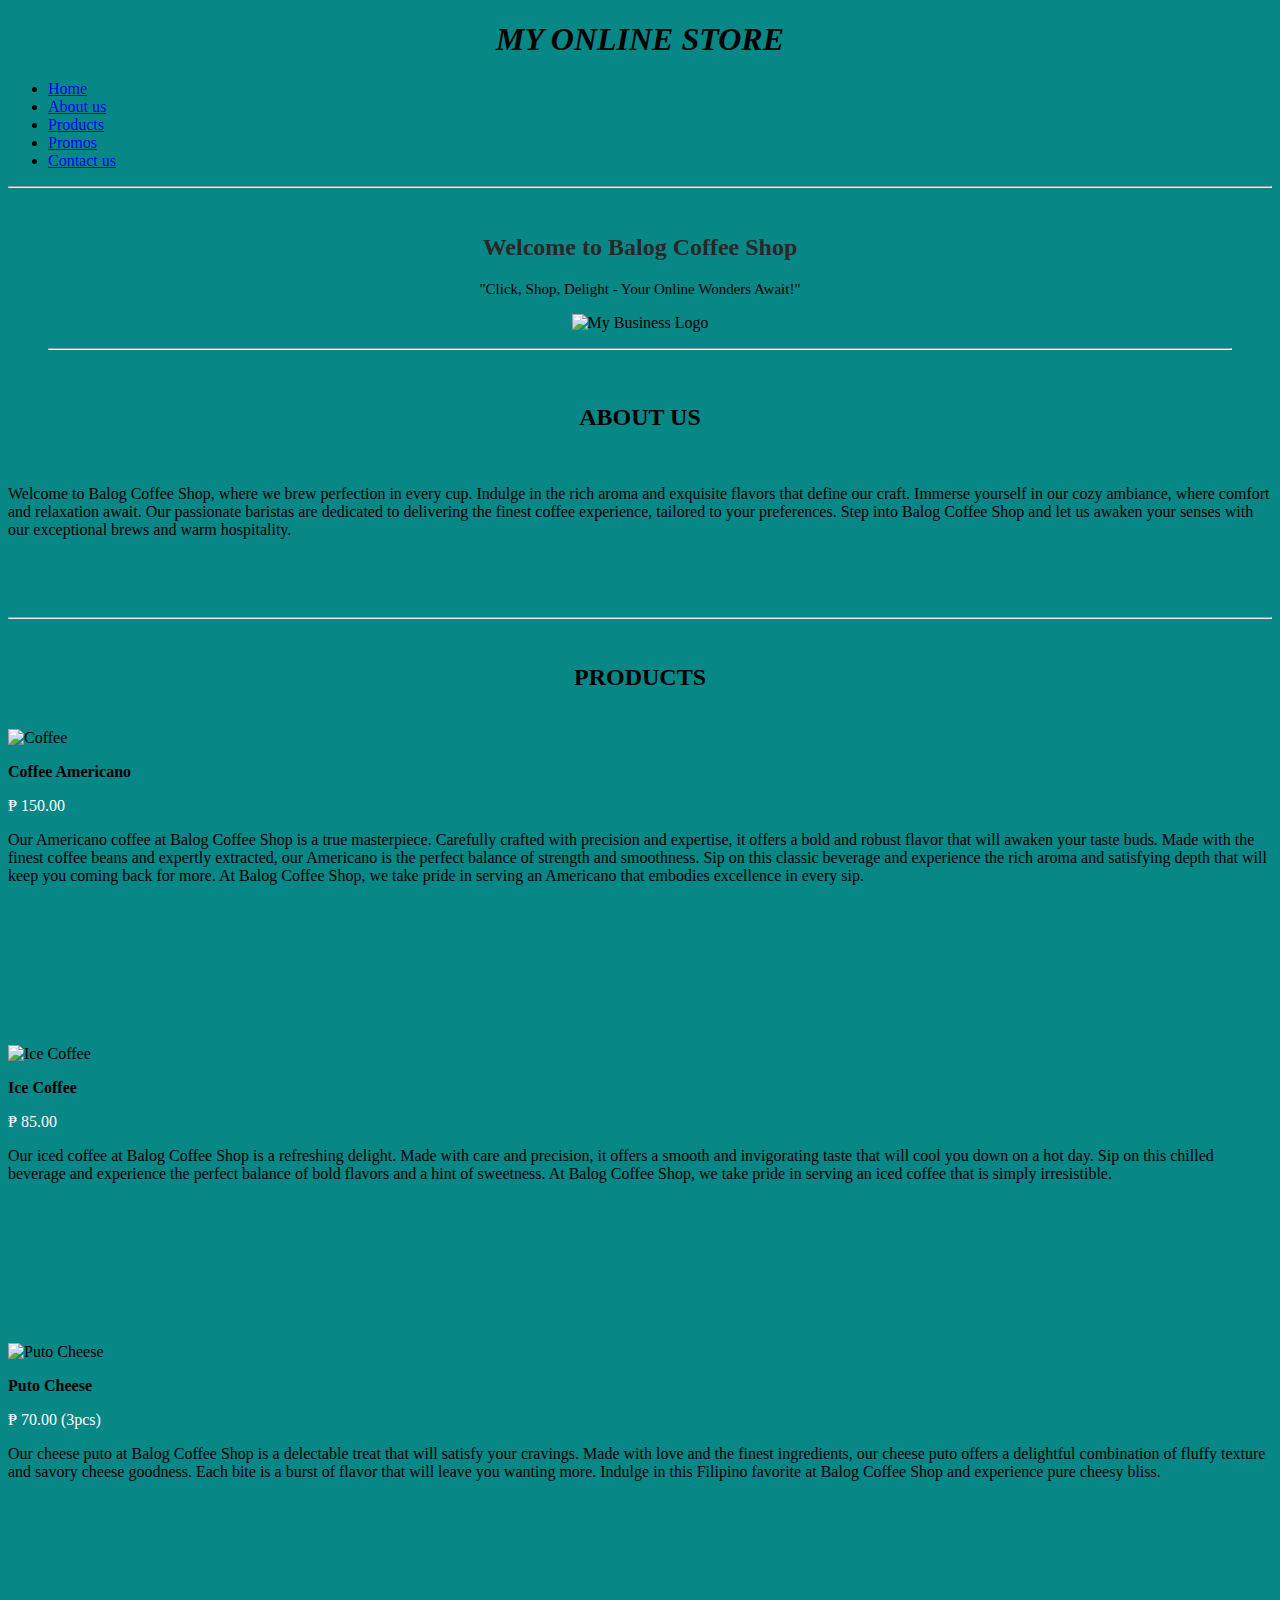
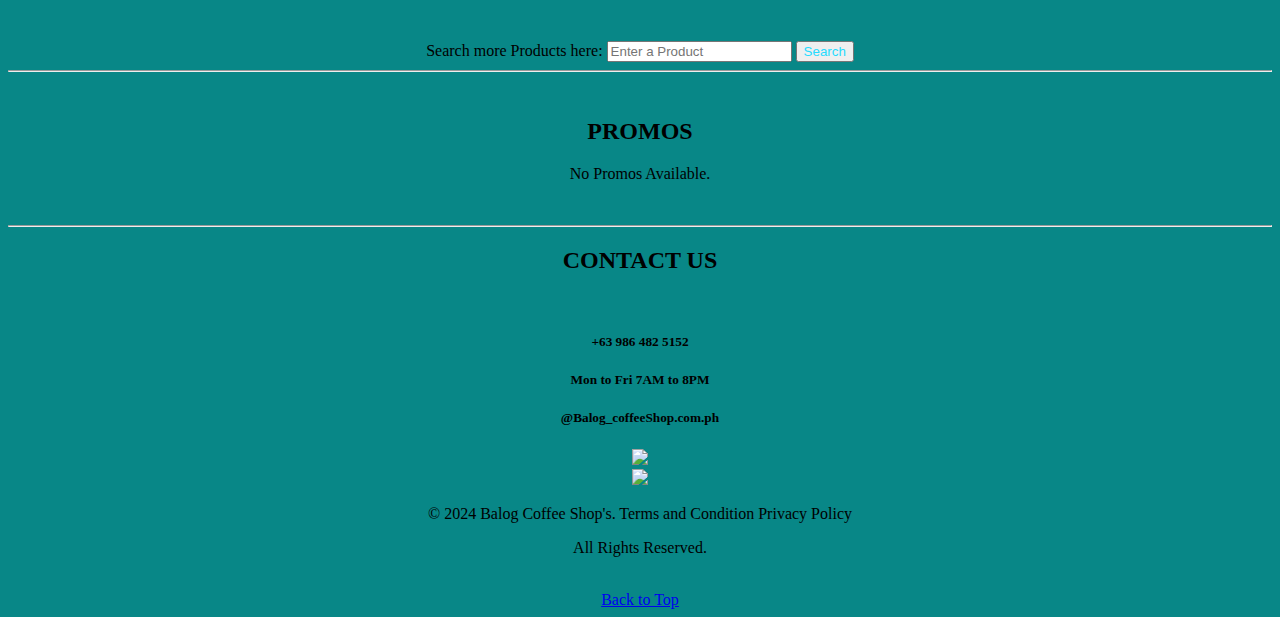
==== index.html @ 1e1bd7a6 "Add files via upload" ====
<!DOCTYPE html>
<html lang="en">

<head>
    <meta charset="UTF-8">
    <meta name="viewport" content="width=device-width, initial-scale=1.0">
    <title>MY ONLINE STORE</title>
</head>

<body style="background-color: rgb(8, 135, 135);">
    <header>
        <h1><i><center>MY ONLINE STORE</center></i></h1>
        <ul>
            <li><a href="index.html">Home</a></li>
            <li><a href="#About us">About us</a></li>
            <li><a href="#Products">Products</a></li>
            <li><a href="#Promos">Promos</a></li>
            <li><a href="#Contact us">Contact us</a></li>
        </ul>
    </header>

    <hr>

    <main>
        <article id="Home">
            <section>
                <br>
                <center><b>
                        <h2 style="color: rgb(40, 40, 40);">Welcome to Balog Coffee Shop</h2>
                    </b></center>
                <center>
                    <p style="font-size: 15px;">"Click, Shop, Delight - Your Online Wonders Await!"</p>
                </center>
            </section>

            <section>
                <figure>
                    <center>
                        <img src="my logo.png" alt="My Business Logo" height="350" width="350">
                    </center>
                    <figcaption style="font-weight: bold;">
                        <p></p>
                        <hr>
                    </figcaption>
                    <p></p>
                </figure>
            </section>

            <section>
                <article id="About us">
                    <br>
                    <h2><center>ABOUT US</center></h2>
                    <br>
                    <p>
                        Welcome to Balog Coffee Shop, where we brew perfection in every cup. Indulge in the rich aroma and exquisite flavors that define our craft. Immerse yourself in our cozy ambiance, where comfort and relaxation await. Our passionate baristas are dedicated to delivering the finest coffee experience, tailored to your preferences. Step into Balog Coffee Shop and let us awaken your senses with our exceptional brews and warm hospitality.
                    </p>
                    <br><br><br>
                    <hr>
                </article>

                <article id="Products">
                    <br>
                    <h2><center>PRODUCTS</center></h2>
                    <br>
                    <img src="coffee.png" height="180" alt="Coffee">
                    <p><strong>Coffee Americano</strong></p>
                    <p style="color: rgb(255, 255, 255);">₱ 150.00</p>
                    <p>
                        Our Americano coffee at Balog Coffee Shop is a true masterpiece. Carefully crafted with precision and expertise, it offers a bold and robust flavor that will awaken your taste buds. Made with the finest coffee beans and expertly extracted, our Americano is the perfect balance of strength and smoothness. Sip on this classic beverage and experience the rich aroma and satisfying depth that will keep you coming back for more. At Balog Coffee Shop, we take pride in serving an Americano that embodies excellence in every sip.
                    </p>
                    <br>
                    <br>
                    <br>
                    <br>
                    <br>
                    <br>
                    <br>
                    <br>
                    <img src="ice coffee.png" height="350" alt="Ice Coffee">
                    <p><strong>Ice Coffee</strong></p>
                    <p style="color: rgb(255, 255, 255);">₱ 85.00</p>
                    <p>
                        Our iced coffee at Balog Coffee Shop is a refreshing delight. Made with care and precision, it offers a smooth and invigorating taste that will cool you down on a hot day. Sip on this chilled beverage and experience the perfect balance of bold flavors and a hint of sweetness. At Balog Coffee Shop, we take pride in serving an iced coffee that is simply irresistible.
                    </p>
                    <br>
                    <br>
                    <br>
                    <br>
                    <br>
                    <br>
                    <br>
                    <br>
                    <img src="cheese puto.png" height="180" alt="Puto Cheese">
                    <p><strong>Puto Cheese</strong></p>
                    <p style="color: rgb(255, 254, 254);">₱ 70.00 (3pcs)</p>
                    <p>
                        Our cheese puto at Balog Coffee Shop is a delectable treat that will satisfy your cravings. Made with love and the finest ingredients, our cheese puto offers a delightful combination of fluffy texture and savory cheese goodness. Each bite is a burst of flavor that will leave you wanting more. Indulge in this Filipino favorite at Balog Coffee Shop and experience pure cheesy bliss.
                    </p>
                    <br>
                    <br>
                    <br>
                    <br>
                    <br>
                    <br>
                    <br>
                    <br>
                    <center>
                        Search more Products here: <input type="Search" placeholder="Enter a Product">
                        <input type="submit" style="color:rgb(38, 219, 255);" value="Search"></form>
                    </center>
                    <hr>
                </article>

                <article id="Promos">
                    <br>
                    <h2><center>PROMOS</center></h2>
                    <p><center>No Promos Available.</center></p>
                    <br>
                    <hr>
                <article id="Contact us">

                <h2><center>CONTACT US</center></h2>
                <br>
                <h5><center>+63 986 482 5152</center></h5>
                <h5><center>Mon to Fri 7AM to 8PM</center></h5>
                <h5><center>@Balog_coffeeShop.com.ph</center></h5>
                <center>
                    <img src="fb logo.png" height="100">
                </center>
                <center>
                    <img src="my logo.png" height="200">
                </center>

                <footer style="text-align: center;">
                    <p>© 2024 Balog Coffee Shop's. Terms and Condition Privacy Policy</p>
                    <p><center>All Rights Reserved.</center></p>
                    <br>
                    <a href="#Top">Back to Top</a>
                </footer>
            </section>
        </article>
    </main>

</body>

</html>
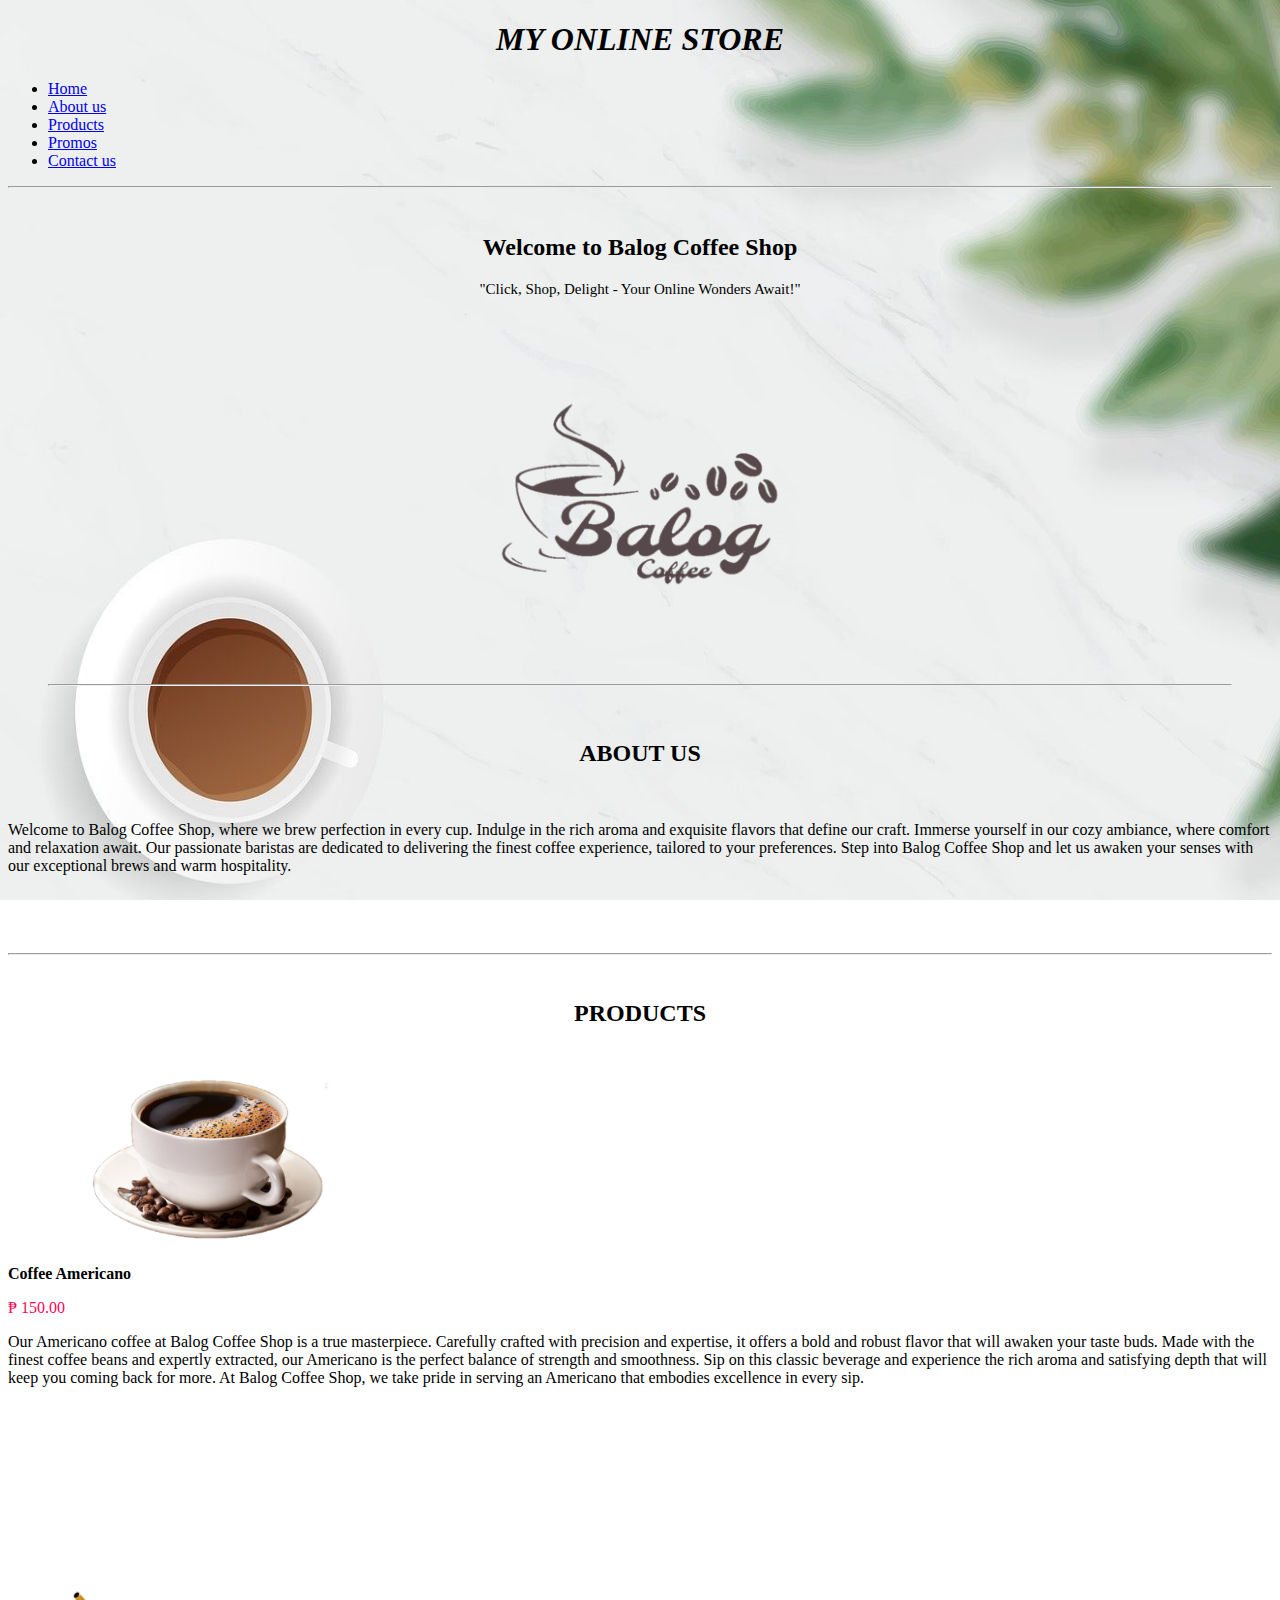
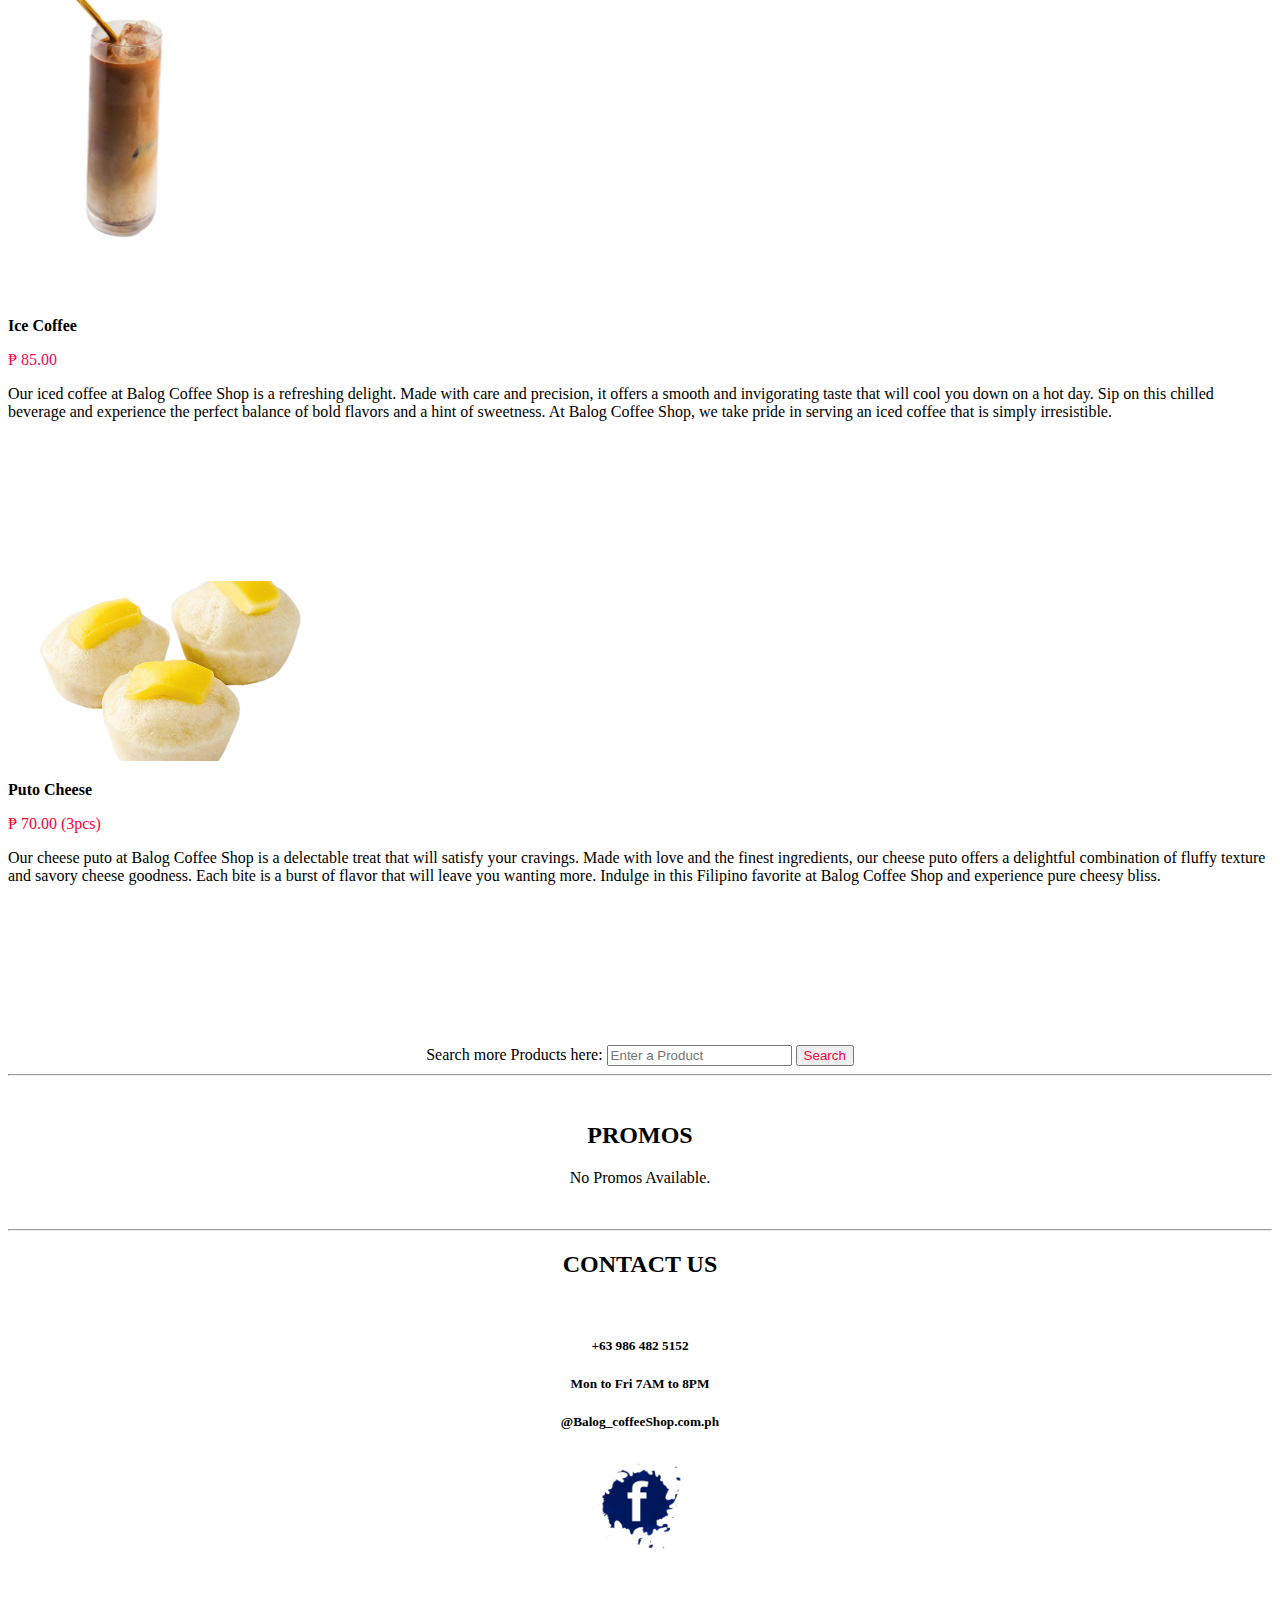
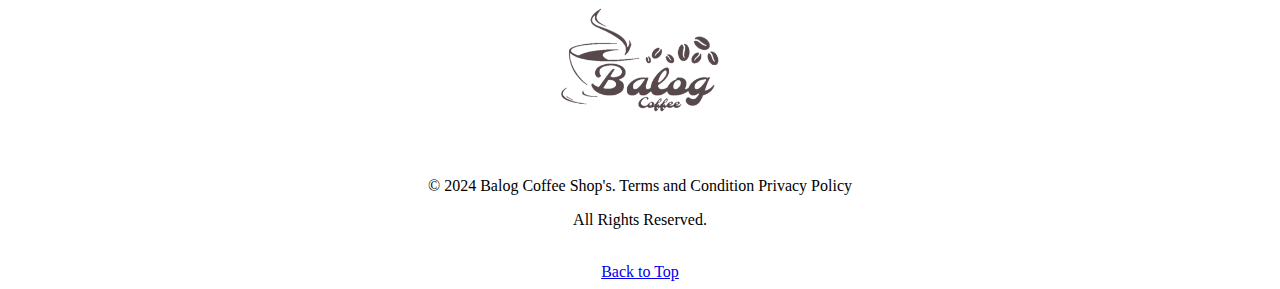
==== commit ff0f255b: "Add files via upload" ====
--- a/index.html
+++ b/index.html
@@ -7,8 +7,19 @@
     <title>MY ONLINE STORE</title>
 </head>
 
-<body style="background-color: rgb(8, 135, 135);">
-    <header>
+<style>
+    body{
+         background-image: url('back coffe.jpg');
+         background-repeat: no-repeat;
+         background-attachment: fixed;
+         background-size: 100% 100%;
+
+        } 
+
+    </style>
+    <body id="top">
+         <header>
+
         <h1><i><center>MY ONLINE STORE</center></i></h1>
         <ul>
             <li><a href="index.html">Home</a></li>
@@ -26,7 +37,7 @@
             <section>
                 <br>
                 <center><b>
-                        <h2 style="color: rgb(40, 40, 40);">Welcome to Balog Coffee Shop</h2>
+                        <h2 style="color: rgb(0, 0, 0);">Welcome to Balog Coffee Shop</h2>
                     </b></center>
                 <center>
                     <p style="font-size: 15px;">"Click, Shop, Delight - Your Online Wonders Await!"</p>
@@ -64,7 +75,7 @@
                     <br>
                     <img src="coffee.png" height="180" alt="Coffee">
                     <p><strong>Coffee Americano</strong></p>
-                    <p style="color: rgb(255, 255, 255);">₱ 150.00</p>
+                    <p style="color: rgb(255, 5, 84);">₱ 150.00</p>
                     <p>
                         Our Americano coffee at Balog Coffee Shop is a true masterpiece. Carefully crafted with precision and expertise, it offers a bold and robust flavor that will awaken your taste buds. Made with the finest coffee beans and expertly extracted, our Americano is the perfect balance of strength and smoothness. Sip on this classic beverage and experience the rich aroma and satisfying depth that will keep you coming back for more. At Balog Coffee Shop, we take pride in serving an Americano that embodies excellence in every sip.
                     </p>
@@ -78,7 +89,7 @@
                     <br>
                     <img src="ice coffee.png" height="350" alt="Ice Coffee">
                     <p><strong>Ice Coffee</strong></p>
-                    <p style="color: rgb(255, 255, 255);">₱ 85.00</p>
+                    <p style="color: rgb(255, 4, 79);">₱ 85.00</p>
                     <p>
                         Our iced coffee at Balog Coffee Shop is a refreshing delight. Made with care and precision, it offers a smooth and invigorating taste that will cool you down on a hot day. Sip on this chilled beverage and experience the perfect balance of bold flavors and a hint of sweetness. At Balog Coffee Shop, we take pride in serving an iced coffee that is simply irresistible.
                     </p>
@@ -92,7 +103,7 @@
                     <br>
                     <img src="cheese puto.png" height="180" alt="Puto Cheese">
                     <p><strong>Puto Cheese</strong></p>
-                    <p style="color: rgb(255, 254, 254);">₱ 70.00 (3pcs)</p>
+                    <p style="color: rgb(255, 0, 51);">₱ 70.00 (3pcs)</p>
                     <p>
                         Our cheese puto at Balog Coffee Shop is a delectable treat that will satisfy your cravings. Made with love and the finest ingredients, our cheese puto offers a delightful combination of fluffy texture and savory cheese goodness. Each bite is a burst of flavor that will leave you wanting more. Indulge in this Filipino favorite at Balog Coffee Shop and experience pure cheesy bliss.
                     </p>
@@ -106,7 +117,7 @@
                     <br>
                     <center>
                         Search more Products here: <input type="Search" placeholder="Enter a Product">
-                        <input type="submit" style="color:rgb(38, 219, 255);" value="Search"></form>
+                        <input type="submit" style="color:rgb(255, 0, 68);" value="Search"></form>
                     </center>
                     <hr>
                 </article>
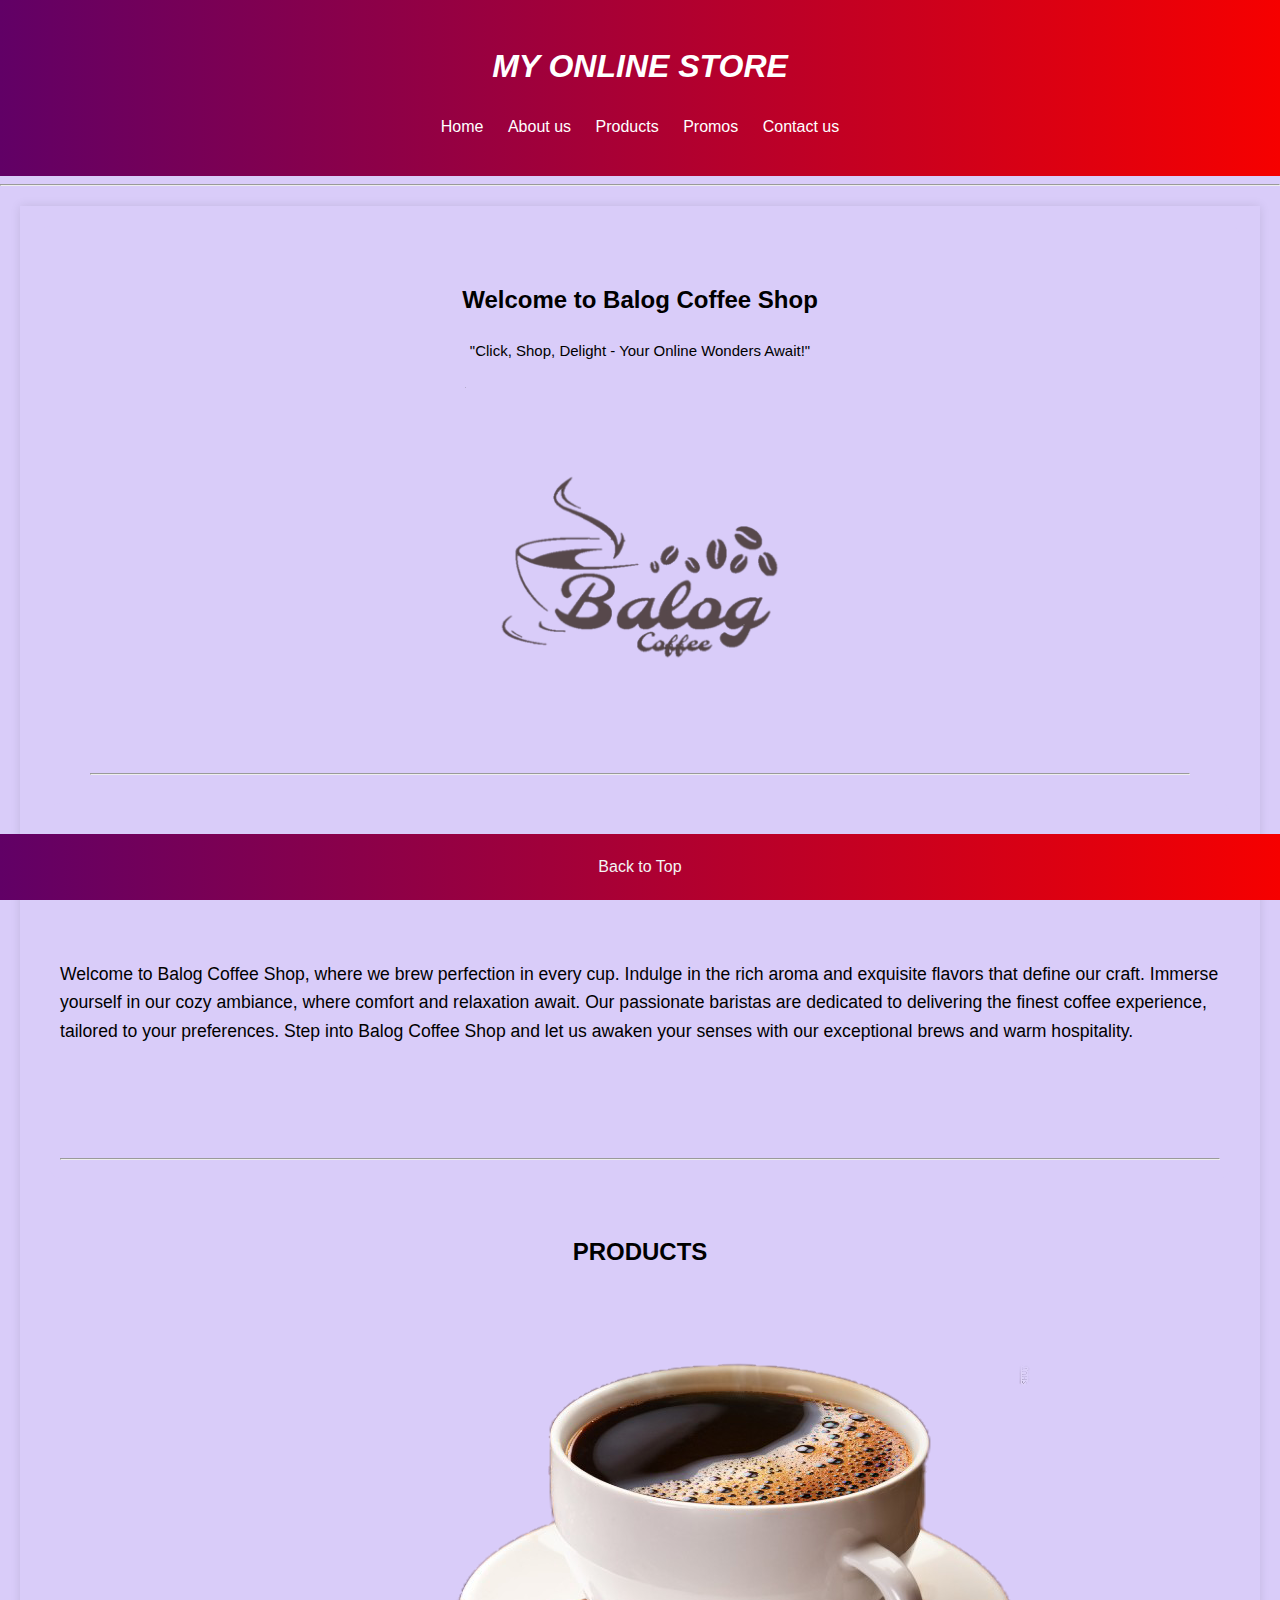
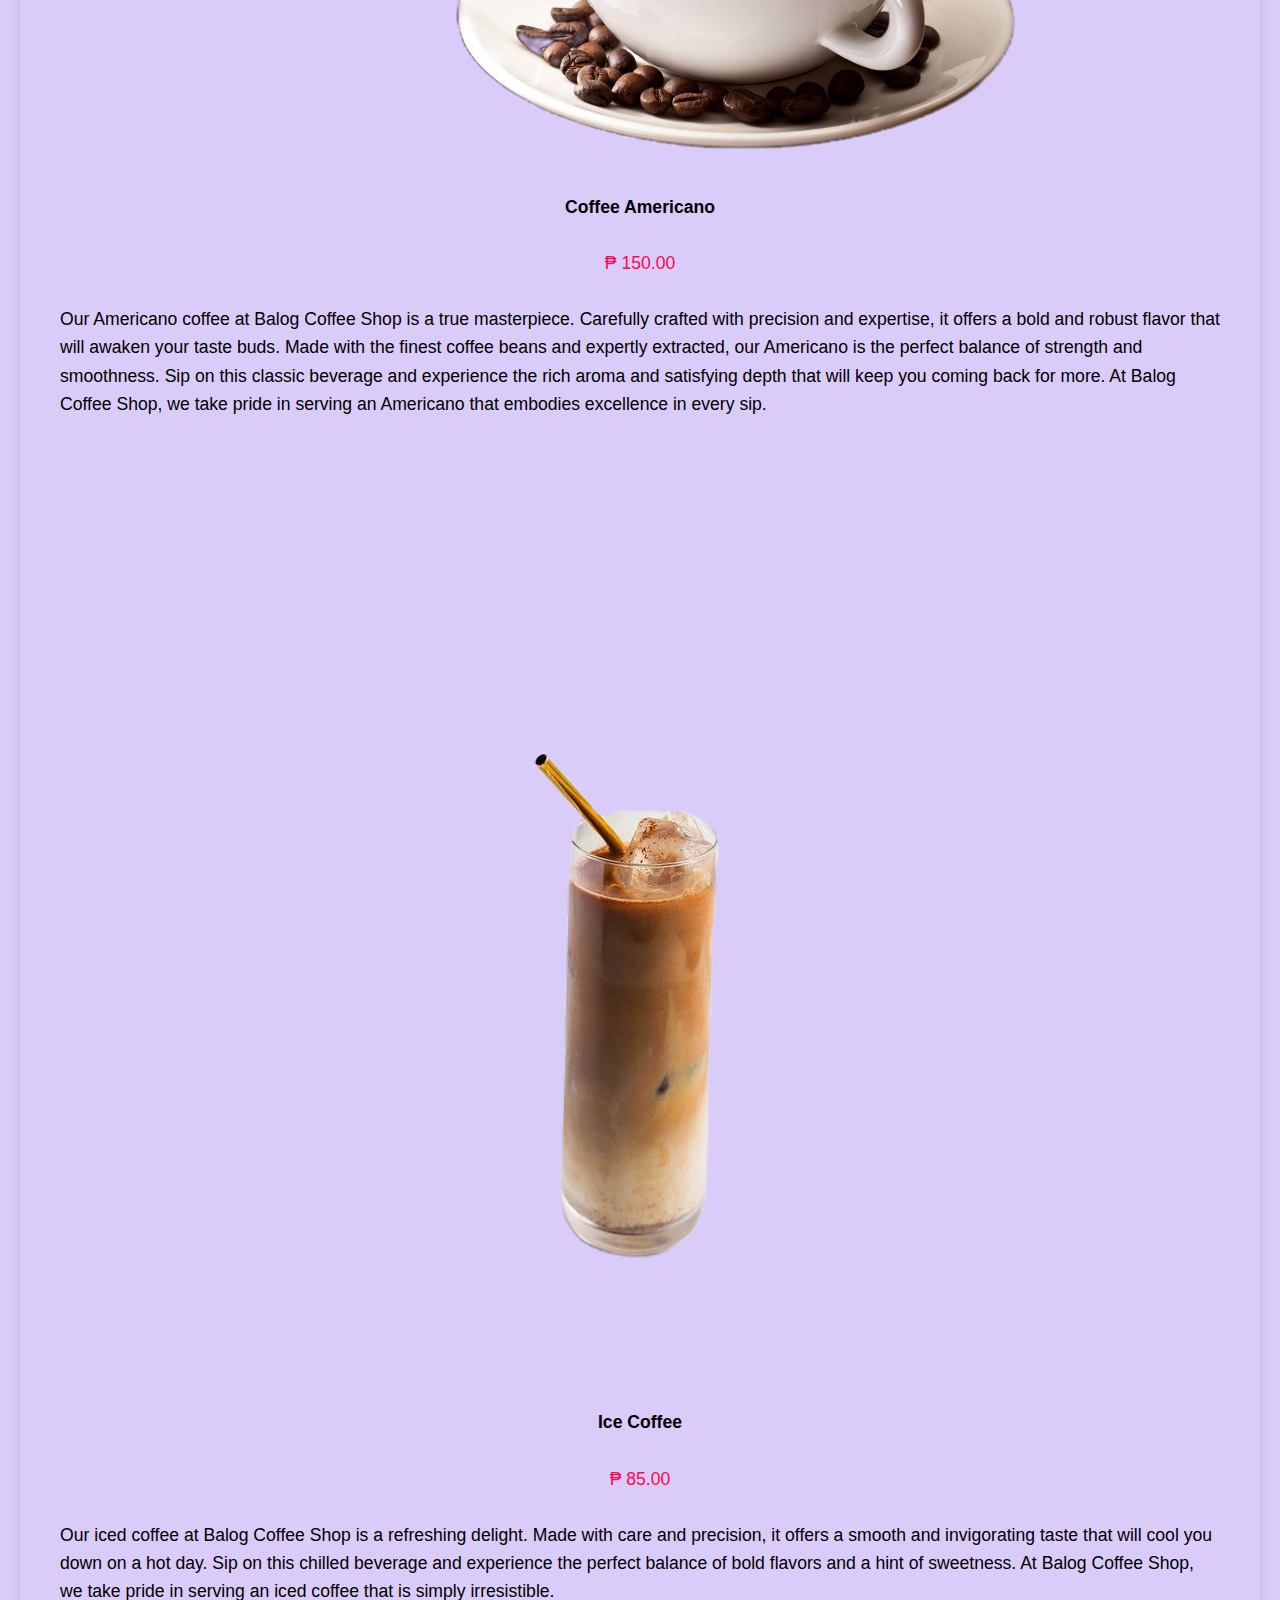
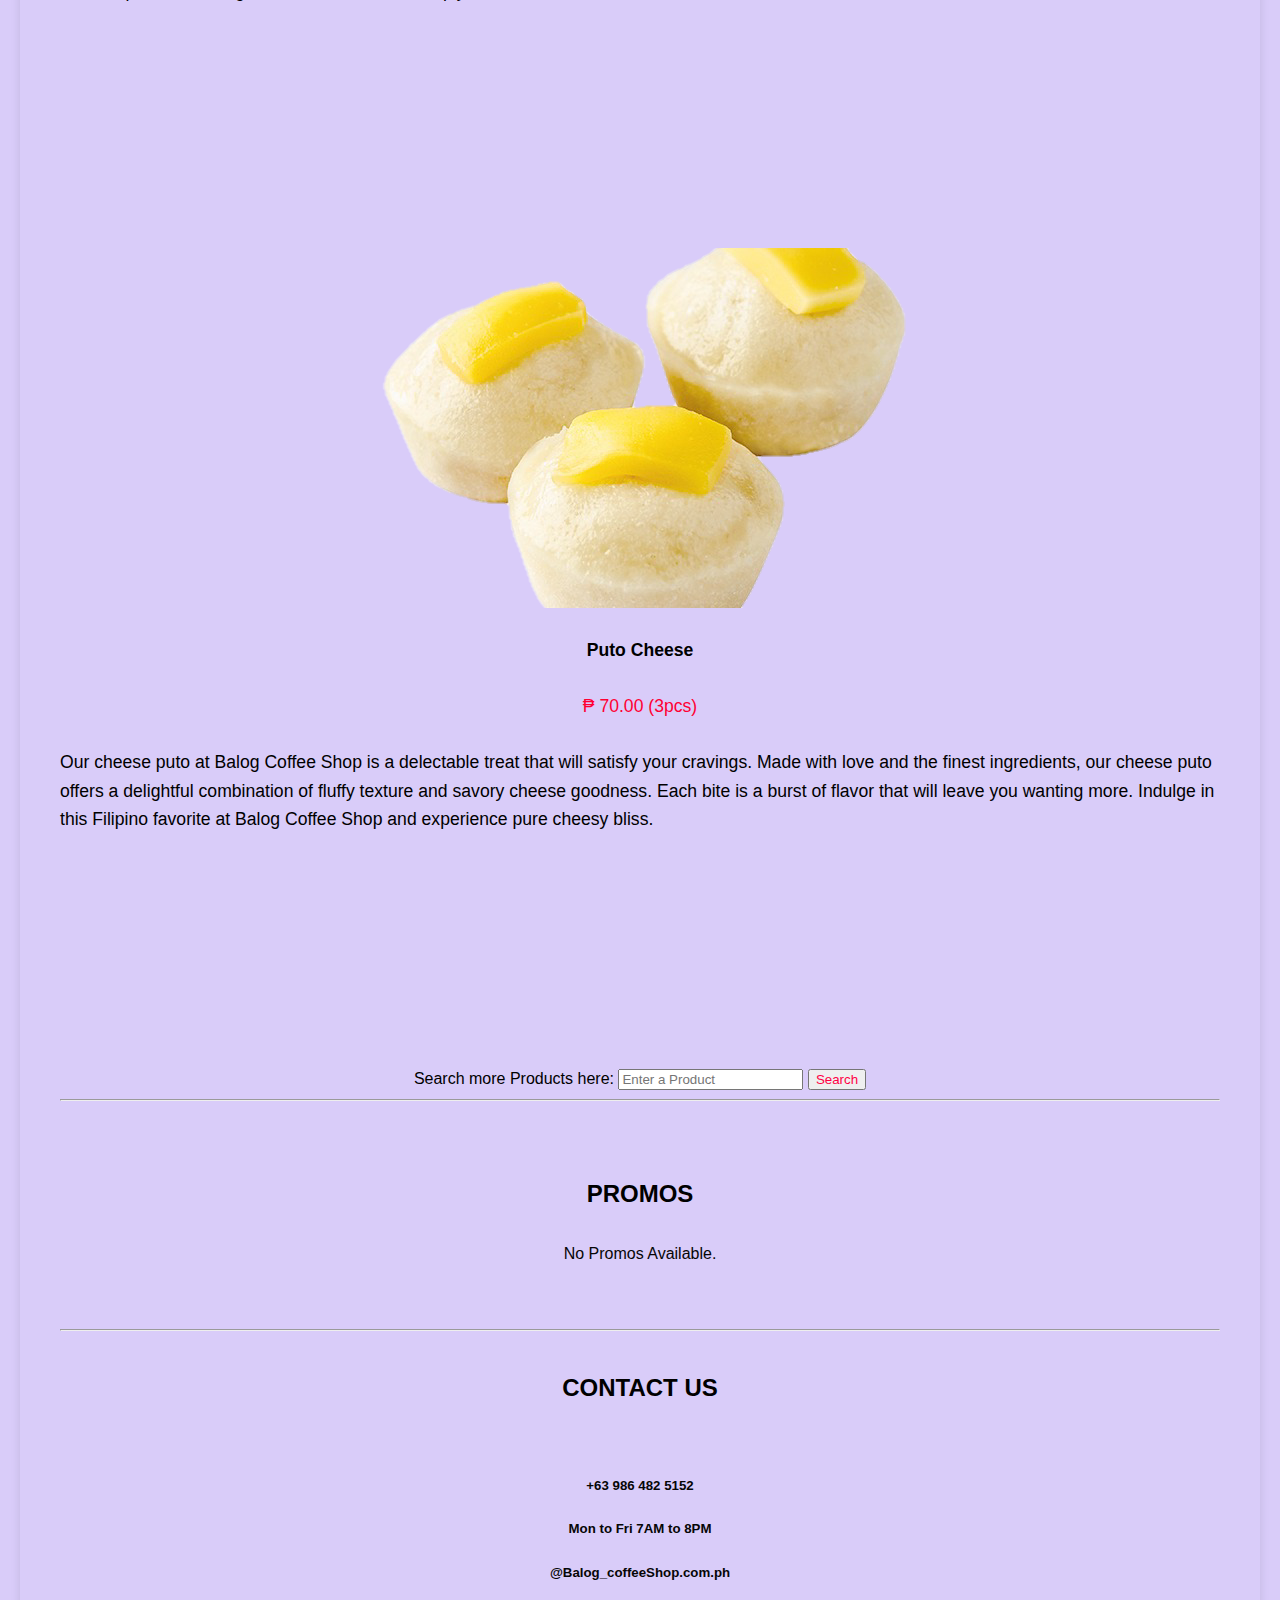
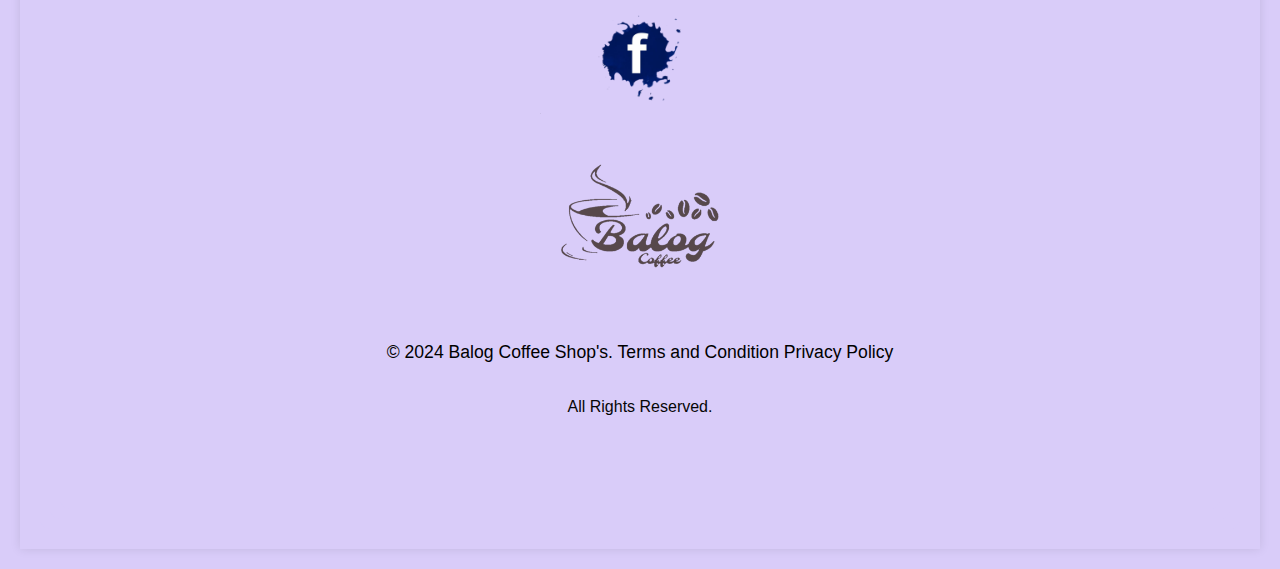
==== commit 1b4a65b5: "Add files via upload" ====
--- a/index.html
+++ b/index.html
@@ -5,18 +5,8 @@
     <meta charset="UTF-8">
     <meta name="viewport" content="width=device-width, initial-scale=1.0">
     <title>MY ONLINE STORE</title>
+    <link rel="stylesheet" href="style.css">
 </head>
-
-<style>
-    body{
-         background-image: url('back coffe.jpg');
-         background-repeat: no-repeat;
-         background-attachment: fixed;
-         background-size: 100% 100%;
-
-        } 
-
-    </style>
     <body id="top">
          <header>
 
@@ -74,8 +64,8 @@
                     <h2><center>PRODUCTS</center></h2>
                     <br>
                     <img src="coffee.png" height="180" alt="Coffee">
-                    <p><strong>Coffee Americano</strong></p>
-                    <p style="color: rgb(255, 5, 84);">₱ 150.00</p>
+                   <center> <p><strong>Coffee Americano</strong></p>
+                    <p style="color: rgb(255, 5, 84);">₱ 150.00</p></center>
                     <p>
                         Our Americano coffee at Balog Coffee Shop is a true masterpiece. Carefully crafted with precision and expertise, it offers a bold and robust flavor that will awaken your taste buds. Made with the finest coffee beans and expertly extracted, our Americano is the perfect balance of strength and smoothness. Sip on this classic beverage and experience the rich aroma and satisfying depth that will keep you coming back for more. At Balog Coffee Shop, we take pride in serving an Americano that embodies excellence in every sip.
                     </p>
@@ -88,8 +78,8 @@
                     <br>
                     <br>
                     <img src="ice coffee.png" height="350" alt="Ice Coffee">
-                    <p><strong>Ice Coffee</strong></p>
-                    <p style="color: rgb(255, 4, 79);">₱ 85.00</p>
+                    <center><p><strong>Ice Coffee</strong></p>
+                    <p style="color: rgb(255, 4, 79);">₱ 85.00</p></center>
                     <p>
                         Our iced coffee at Balog Coffee Shop is a refreshing delight. Made with care and precision, it offers a smooth and invigorating taste that will cool you down on a hot day. Sip on this chilled beverage and experience the perfect balance of bold flavors and a hint of sweetness. At Balog Coffee Shop, we take pride in serving an iced coffee that is simply irresistible.
                     </p>
@@ -102,8 +92,8 @@
                     <br>
                     <br>
                     <img src="cheese puto.png" height="180" alt="Puto Cheese">
-                    <p><strong>Puto Cheese</strong></p>
-                    <p style="color: rgb(255, 0, 51);">₱ 70.00 (3pcs)</p>
+                    <center><p><strong>Puto Cheese</strong></p>
+                    <p style="color: rgb(255, 0, 51);">₱ 70.00 (3pcs)</p></center>
                     <p>
                         Our cheese puto at Balog Coffee Shop is a delectable treat that will satisfy your cravings. Made with love and the finest ingredients, our cheese puto offers a delightful combination of fluffy texture and savory cheese goodness. Each bite is a burst of flavor that will leave you wanting more. Indulge in this Filipino favorite at Balog Coffee Shop and experience pure cheesy bliss.
                     </p>
@@ -146,7 +136,10 @@
                     <p>© 2024 Balog Coffee Shop's. Terms and Condition Privacy Policy</p>
                     <p><center>All Rights Reserved.</center></p>
                     <br>
-                    <a href="#Top">Back to Top</a>
+                </footer>
+                <br>
+                <footer style="text-align: center;">
+                    <a href="#top">Back to Top</a>
                 </footer>
             </section>
         </article>
--- a/style.css
+++ b/style.css
@@ -0,0 +1,110 @@
+body {
+    background-color:  #d9ccf9;
+    margin: 0;
+    padding: 0;
+    font-family: 'Segoe UI', Tahoma, Geneva, Verdana, sans-serif;
+    color: #333;
+    line-height: 1.6;
+    background-repeat: no-repeat;
+    background-attachment: fixed;
+    background-size: 100% 100%;
+}
+
+h1 {
+    color: #ffffff;
+}
+
+h2 {
+    color: #000000;
+}
+
+p {
+    color: #000000;
+    font-size: 1.1em;
+    margin-bottom: 1.6em;
+}
+
+a {
+    color: #ffffff;
+    text-decoration: none;
+}
+
+a:hover {
+    color: #2980b9;
+}
+
+ul {
+    list-style: none;
+    padding: 0;
+}
+
+li {
+    display: inline;
+    margin: 0 10px;
+}
+
+header {
+    background: linear-gradient(to right, #610066, #f60000);
+    color: #f4f4f4;
+    padding: 20px 0;
+    text-align: center;
+}
+
+main {
+    margin: 20px;
+    padding: 20px;
+    box-shadow: 0px 0px 10px rgba(0,0,0,0.1);
+}
+
+article {
+    background-color: #d9ccf9;
+    padding: 10px;
+    border-radius: 10px;
+    color: #060606;
+}
+
+#Products {
+    background-color: transparent;
+    padding: 10px;
+    border-radius: 10px;
+    color: #000000;
+}
+
+#Products img {
+    display: block; 
+    margin: 0 auto; 
+    max-width: 100%;
+    height: auto;
+    border: 10px solid transparent;
+    animation: glowing 2s infinite;
+}
+
+@keyframes glowing {
+    0% {
+        border-color: #ff6b6b;
+        box-shadow: 0 0 20px rgba(255, 107, 107, 0.8);
+    }
+    50% {
+        border-color: #ffa500;
+        box-shadow: 0 0 20px rgba(255, 165, 0, 0.8);
+    }
+    100% {
+        border-color: #ff6b6b;
+        box-shadow: 0 0 20px rgba(255, 107, 107, 0.8);
+    }
+}
+
+footer:last-child {
+    background: linear-gradient(to right, #610066, #f60000);
+    color: #f4f4f4;
+    padding: 20px 0;
+    text-align: center;
+    position: fixed;
+    left: 0;
+    bottom: 0;
+    width: 100%;
+}
+
+footer:last-child a {
+    color: #f4f4f4;
+}
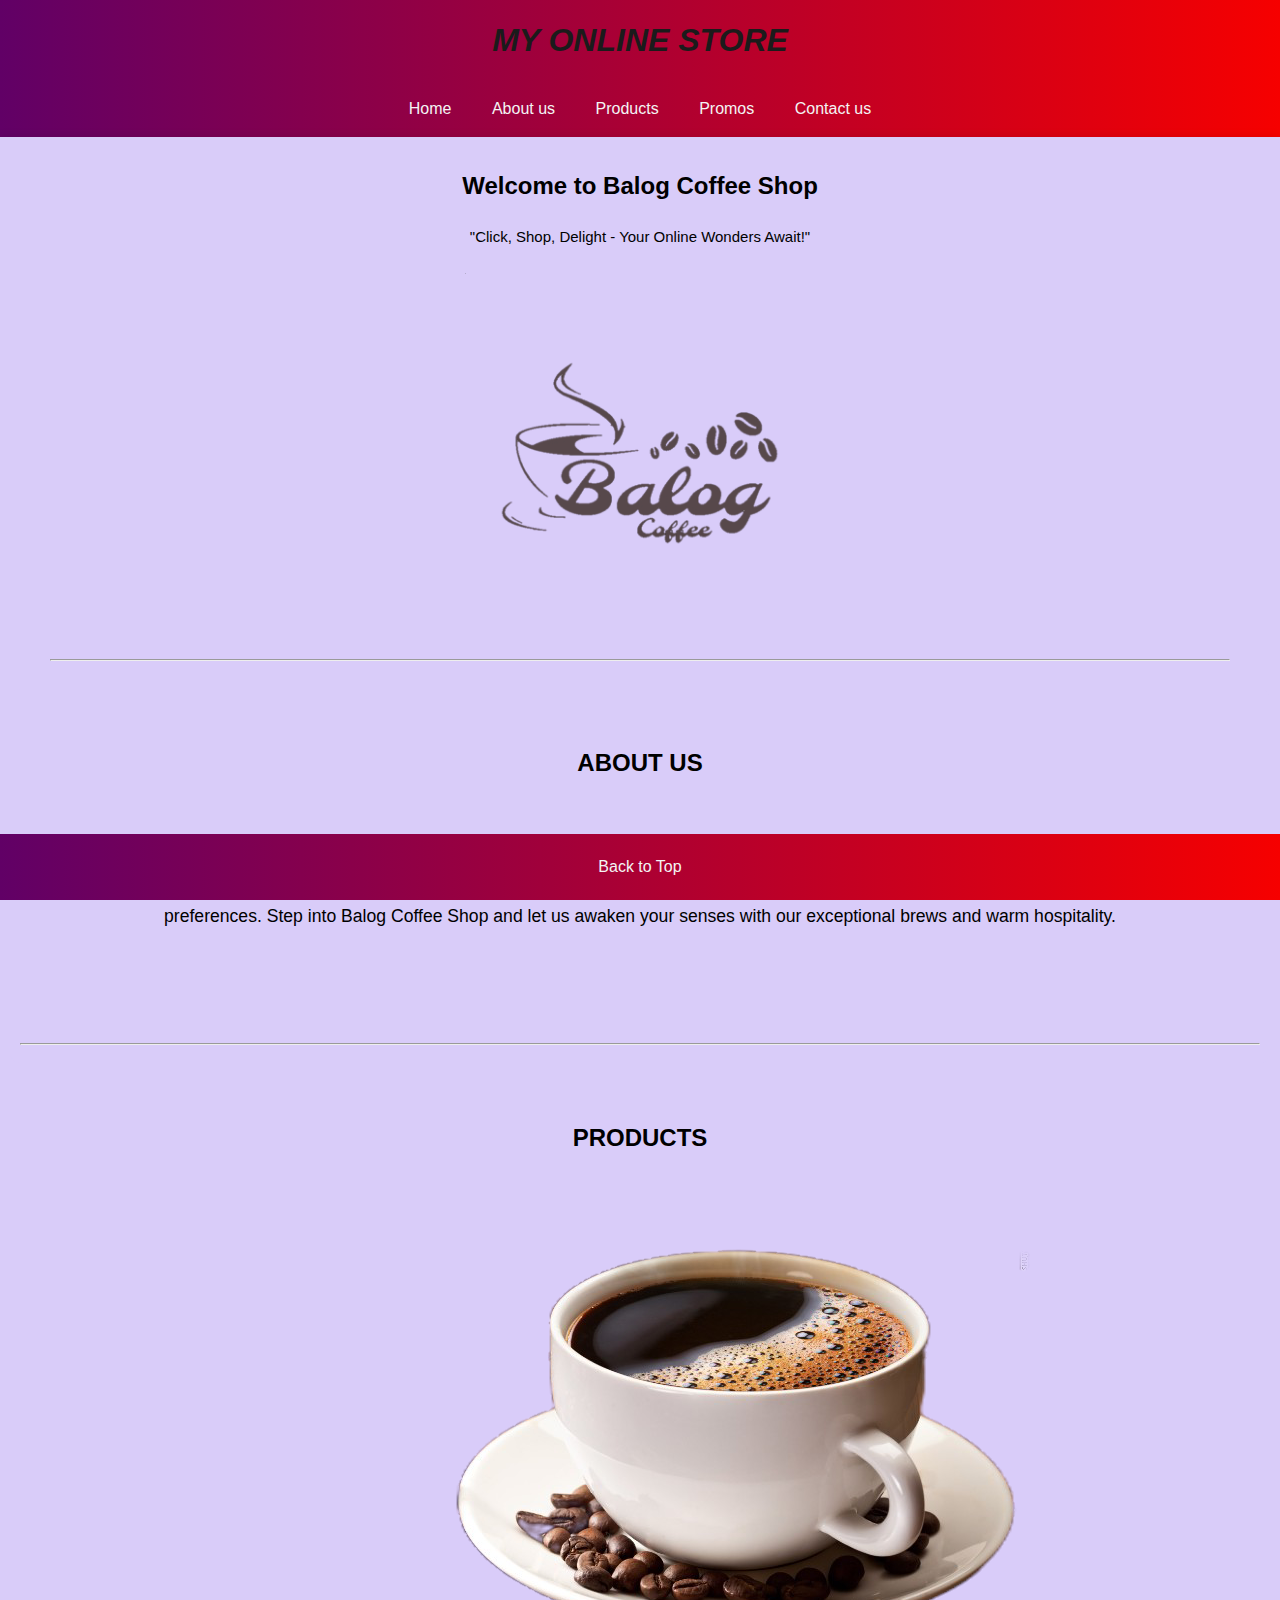
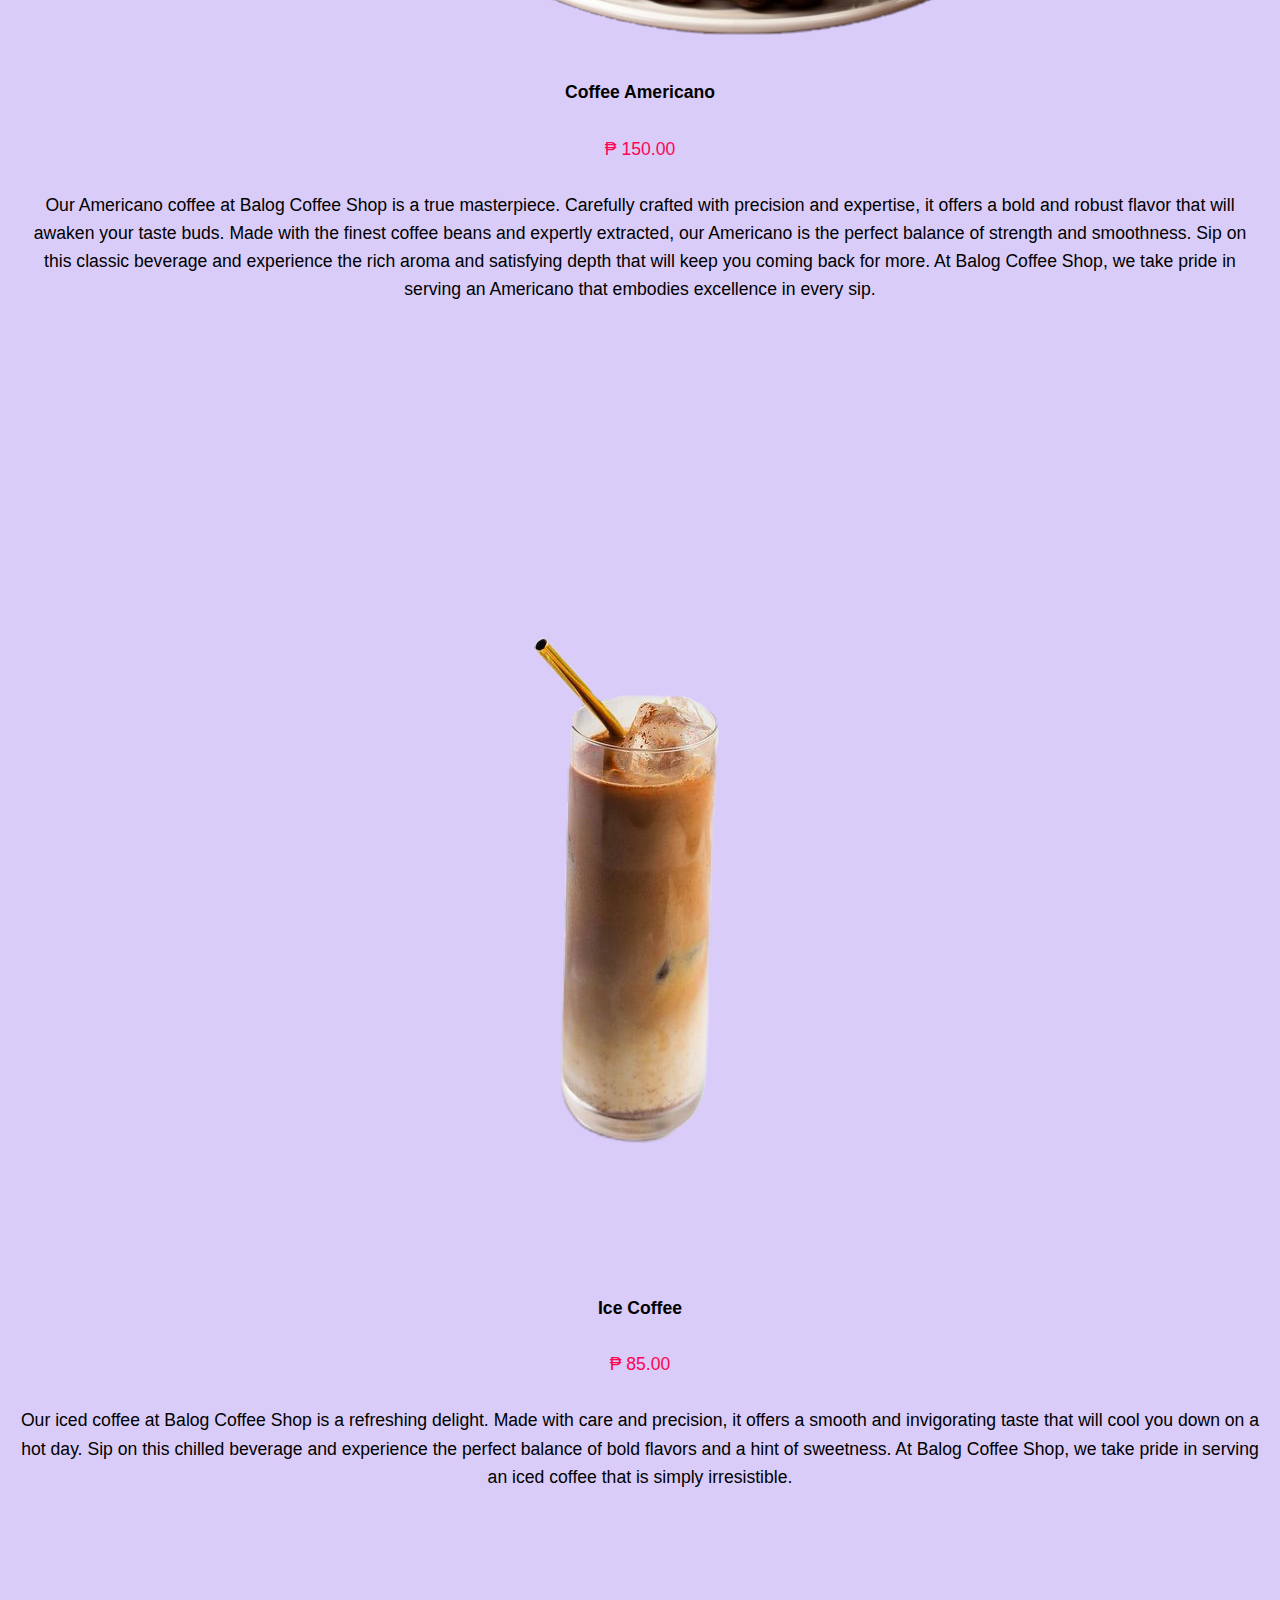
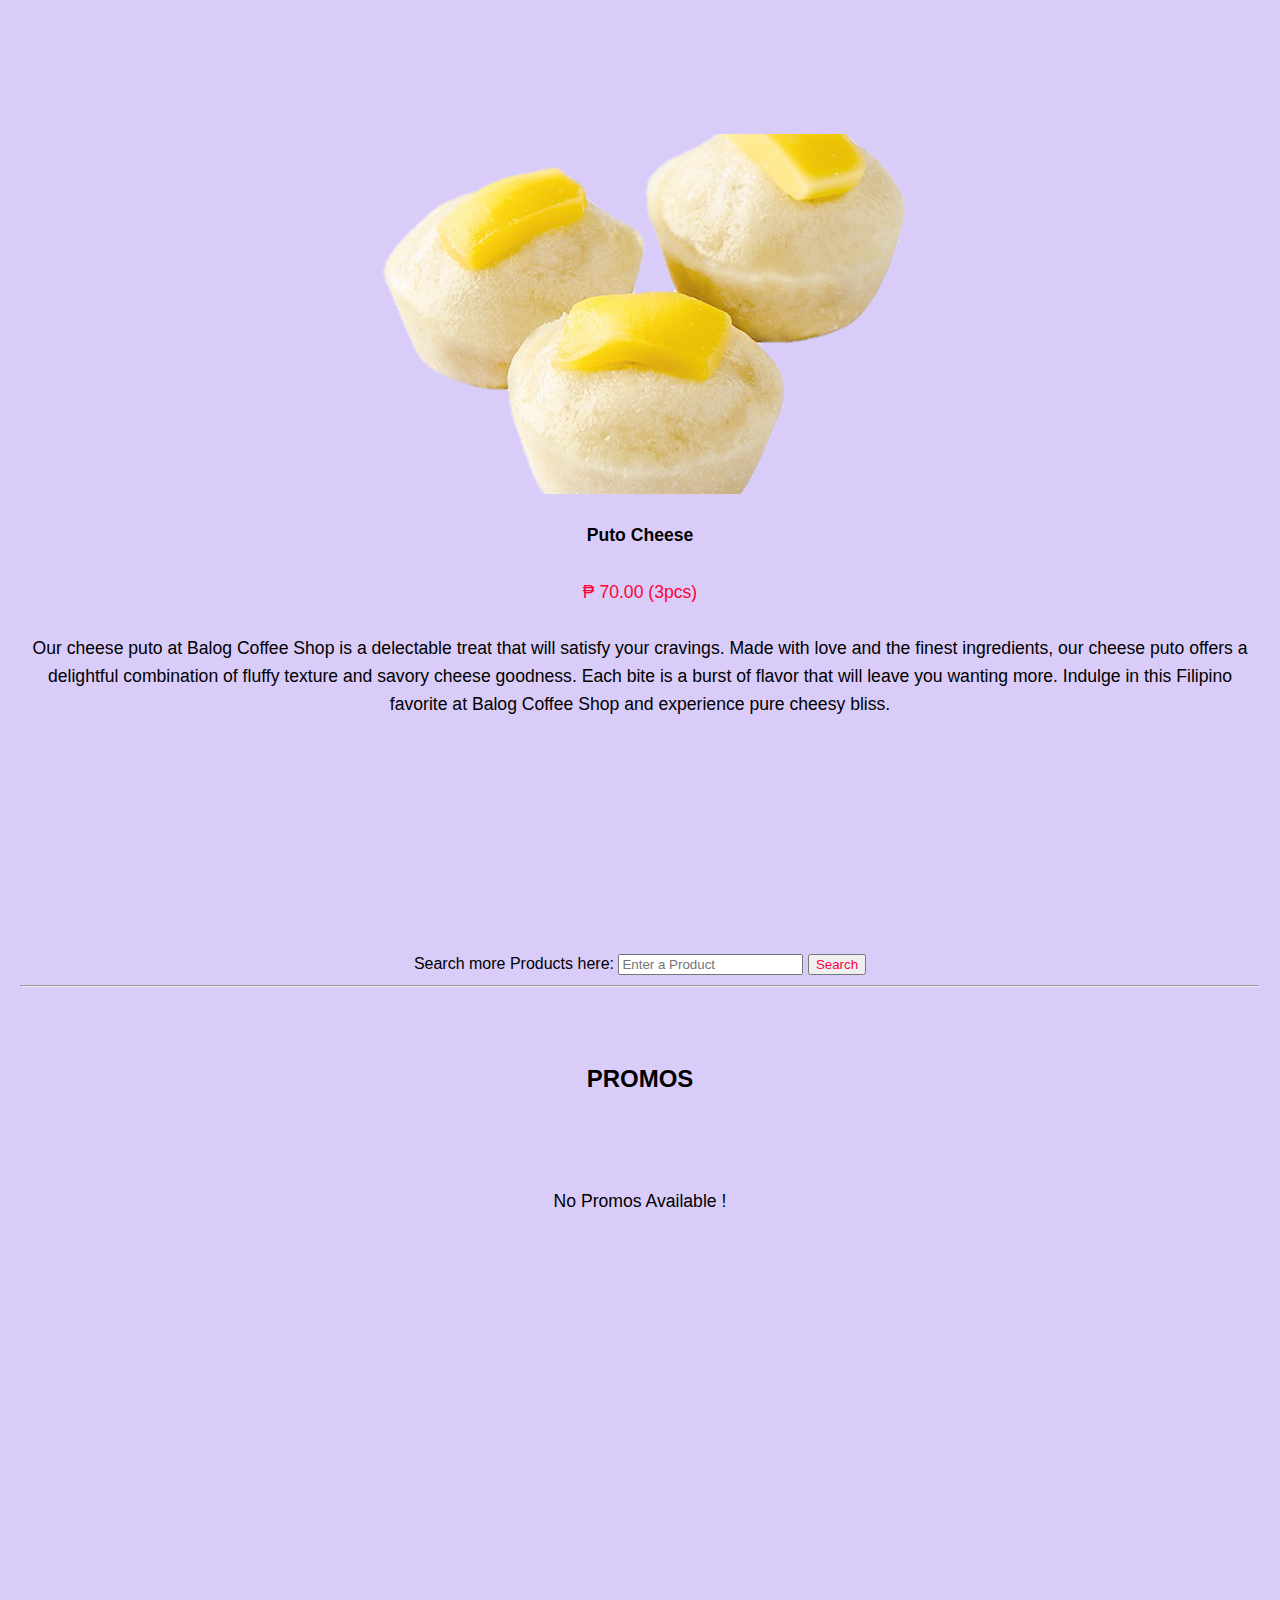
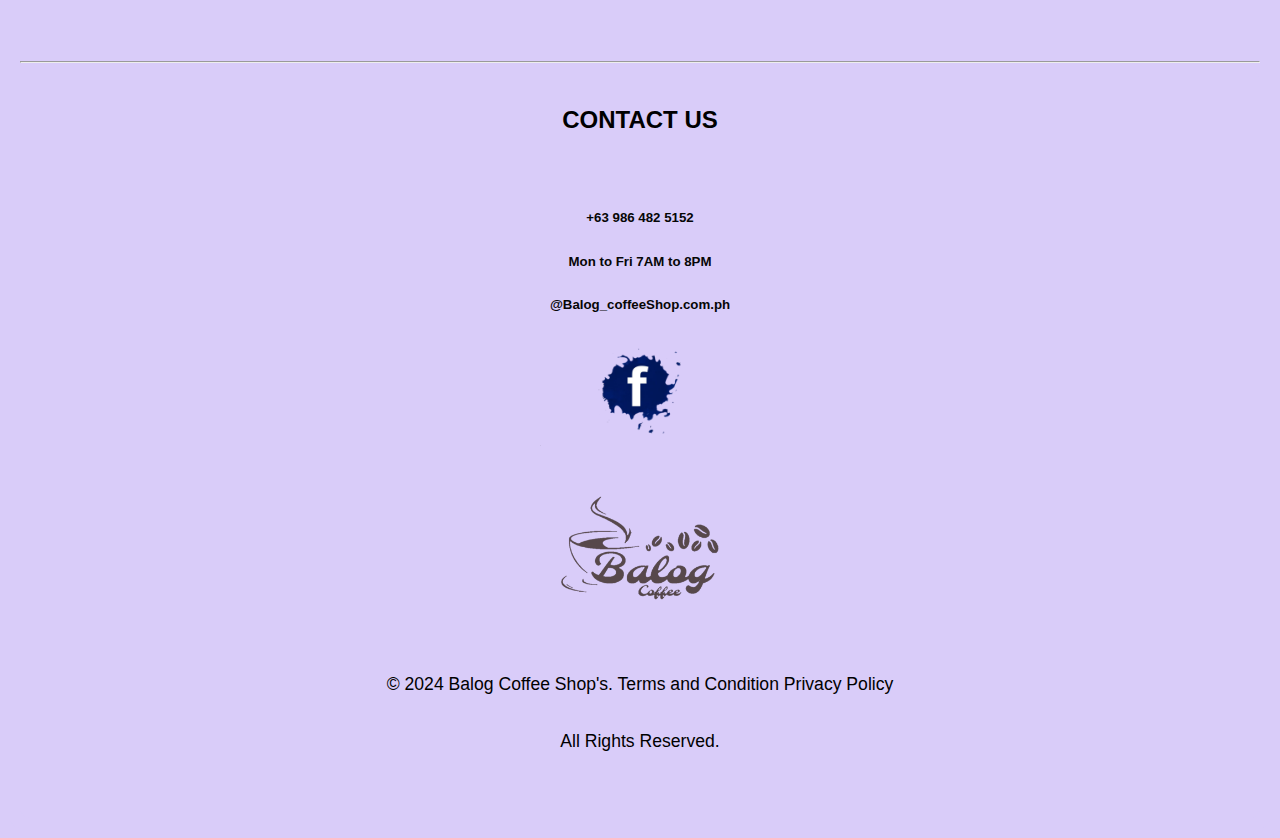
==== commit 11b68b3a: "Add files via upload" ====
--- a/index.html
+++ b/index.html
@@ -7,10 +7,9 @@
     <title>MY ONLINE STORE</title>
     <link rel="stylesheet" href="style.css">
 </head>
-    <body id="top">
+    <body>
          <header>
-
-        <h1><i><center>MY ONLINE STORE</center></i></h1>
+        <h1><i>MY ONLINE STORE</i></h1>
         <ul>
             <li><a href="index.html">Home</a></li>
             <li><a href="#About us">About us</a></li>
@@ -19,26 +18,18 @@
             <li><a href="#Contact us">Contact us</a></li>
         </ul>
     </header>
-
-    <hr>
-
     <main>
         <article id="Home">
             <section>
-                <br>
-                <center><b>
-                        <h2 style="color: rgb(0, 0, 0);">Welcome to Balog Coffee Shop</h2>
-                    </b></center>
-                <center>
+                <b>
+                    <h2 style="color: rgb(0, 0, 0);">Welcome to Balog Coffee Shop</h2>
+                    </b>
                     <p style="font-size: 15px;">"Click, Shop, Delight - Your Online Wonders Await!"</p>
-                </center>
             </section>
 
             <section>
                 <figure>
-                    <center>
                         <img src="my logo.png" alt="My Business Logo" height="350" width="350">
-                    </center>
                     <figcaption style="font-weight: bold;">
                         <p></p>
                         <hr>
@@ -50,7 +41,7 @@
             <section>
                 <article id="About us">
                     <br>
-                    <h2><center>ABOUT US</center></h2>
+                    <h2>ABOUT US</h2>
                     <br>
                     <p>
                         Welcome to Balog Coffee Shop, where we brew perfection in every cup. Indulge in the rich aroma and exquisite flavors that define our craft. Immerse yourself in our cozy ambiance, where comfort and relaxation await. Our passionate baristas are dedicated to delivering the finest coffee experience, tailored to your preferences. Step into Balog Coffee Shop and let us awaken your senses with our exceptional brews and warm hospitality.
@@ -61,11 +52,11 @@
 
                 <article id="Products">
                     <br>
-                    <h2><center>PRODUCTS</center></h2>
+                    <h2>PRODUCTS</h2>
                     <br>
                     <img src="coffee.png" height="180" alt="Coffee">
-                   <center> <p><strong>Coffee Americano</strong></p>
-                    <p style="color: rgb(255, 5, 84);">₱ 150.00</p></center>
+                    <p><strong>Coffee Americano</strong></p>
+                    <p style="color: rgb(255, 5, 84);">₱ 150.00</p>
                     <p>
                         Our Americano coffee at Balog Coffee Shop is a true masterpiece. Carefully crafted with precision and expertise, it offers a bold and robust flavor that will awaken your taste buds. Made with the finest coffee beans and expertly extracted, our Americano is the perfect balance of strength and smoothness. Sip on this classic beverage and experience the rich aroma and satisfying depth that will keep you coming back for more. At Balog Coffee Shop, we take pride in serving an Americano that embodies excellence in every sip.
                     </p>
@@ -78,8 +69,8 @@
                     <br>
                     <br>
                     <img src="ice coffee.png" height="350" alt="Ice Coffee">
-                    <center><p><strong>Ice Coffee</strong></p>
-                    <p style="color: rgb(255, 4, 79);">₱ 85.00</p></center>
+                    <p><strong>Ice Coffee</strong></p>
+                    <p style="color: rgb(255, 4, 79);">₱ 85.00</p>
                     <p>
                         Our iced coffee at Balog Coffee Shop is a refreshing delight. Made with care and precision, it offers a smooth and invigorating taste that will cool you down on a hot day. Sip on this chilled beverage and experience the perfect balance of bold flavors and a hint of sweetness. At Balog Coffee Shop, we take pride in serving an iced coffee that is simply irresistible.
                     </p>
@@ -92,8 +83,8 @@
                     <br>
                     <br>
                     <img src="cheese puto.png" height="180" alt="Puto Cheese">
-                    <center><p><strong>Puto Cheese</strong></p>
-                    <p style="color: rgb(255, 0, 51);">₱ 70.00 (3pcs)</p></center>
+                    <p><strong>Puto Cheese</strong></p>
+                    <p style="color: rgb(255, 0, 51);">₱ 70.00 (3pcs)</p>
                     <p>
                         Our cheese puto at Balog Coffee Shop is a delectable treat that will satisfy your cravings. Made with love and the finest ingredients, our cheese puto offers a delightful combination of fluffy texture and savory cheese goodness. Each bite is a burst of flavor that will leave you wanting more. Indulge in this Filipino favorite at Balog Coffee Shop and experience pure cheesy bliss.
                     </p>
@@ -105,37 +96,34 @@
                     <br>
                     <br>
                     <br>
-                    <center>
                         Search more Products here: <input type="Search" placeholder="Enter a Product">
                         <input type="submit" style="color:rgb(255, 0, 68);" value="Search"></form>
-                    </center>
                     <hr>
                 </article>
 
                 <article id="Promos">
                     <br>
-                    <h2><center>PROMOS</center></h2>
-                    <p><center>No Promos Available.</center></p>
+                    <h2>PROMOS</h2>
                     <br>
+                    <br>
+                    <p>No Promos Available !</p>
+                    <br><br><br><br><br><br><br>
+                    <br><br><br><br><br><br><br>
+                    <br><br>
                     <hr>
                 <article id="Contact us">
 
-                <h2><center>CONTACT US</center></h2>
+                <h2>CONTACT US</h2>
                 <br>
-                <h5><center>+63 986 482 5152</center></h5>
-                <h5><center>Mon to Fri 7AM to 8PM</center></h5>
-                <h5><center>@Balog_coffeeShop.com.ph</center></h5>
-                <center>
+                <h5>+63 986 482 5152</h5>
+                <h5>Mon to Fri 7AM to 8PM</h5>
+                <h5>@Balog_coffeeShop.com.ph</h5>
                     <img src="fb logo.png" height="100">
-                </center>
-                <center>
+                    <br>
                     <img src="my logo.png" height="200">
-                </center>
-
                 <footer style="text-align: center;">
                     <p>© 2024 Balog Coffee Shop's. Terms and Condition Privacy Policy</p>
-                    <p><center>All Rights Reserved.</center></p>
-                    <br>
+                    <p>All Rights Reserved.</p>
                 </footer>
                 <br>
                 <footer style="text-align: center;">
--- a/style.css
+++ b/style.css
@@ -2,16 +2,23 @@
     background-color:  #d9ccf9;
     margin: 0;
     padding: 0;
-    font-family: 'Segoe UI', Tahoma, Geneva, Verdana, sans-serif;
+    font-family: 'Segoe UI', Tahoma, Verdana, sans-serif;
+    text-align: center;
     color: #333;
     line-height: 1.6;
     background-repeat: no-repeat;
     background-attachment: fixed;
     background-size: 100% 100%;
 }
-
 h1 {
     color: #ffffff;
+    text-align: center;
+    margin: 0;
+    padding: 15px;
+}
+h1:hover{
+    color:  #1b1b1b;
+    transition: 0.5s;
 }
 
 h2 {
@@ -30,12 +37,14 @@
 }
 
 a:hover {
-    color: #2980b9;
+    color:  #1b1b1b;
+    transition: 0.5s;
 }
 
 ul {
     list-style: none;
-    padding: 0;
+    padding: 15px;
+    margin: 0;
 }
 
 li {
@@ -46,13 +55,24 @@
 header {
     background: linear-gradient(to right, #610066, #f60000);
     color: #f4f4f4;
-    padding: 20px 0;
+    padding: 0;
     text-align: center;
+    margin: 0;
+}
+header ul li a {
+    color: #f4f4f4;
+    text-decoration: none;
+    padding: 8px; 
+}
+
+header ul li a:hover {
+    background-color: rgba(255, 255, 255, 0.2); 
+    border-radius: 5px; 
 }
 
 main {
-    margin: 20px;
-    padding: 20px;
+    margin: 0;
+    padding: 0;
     box-shadow: 0px 0px 10px rgba(0,0,0,0.1);
 }
 
@@ -107,4 +127,12 @@
 
 footer:last-child a {
     color: #f4f4f4;
+    text-decoration: none;
+    padding: 10px;
 }
+footer:last-child a:hover {
+    color:  #1b1b1b;
+    background-color: rgba(255, 255, 255, 0.2); 
+    border-radius: 10px; 
+    transition: 0.5s;
+}
